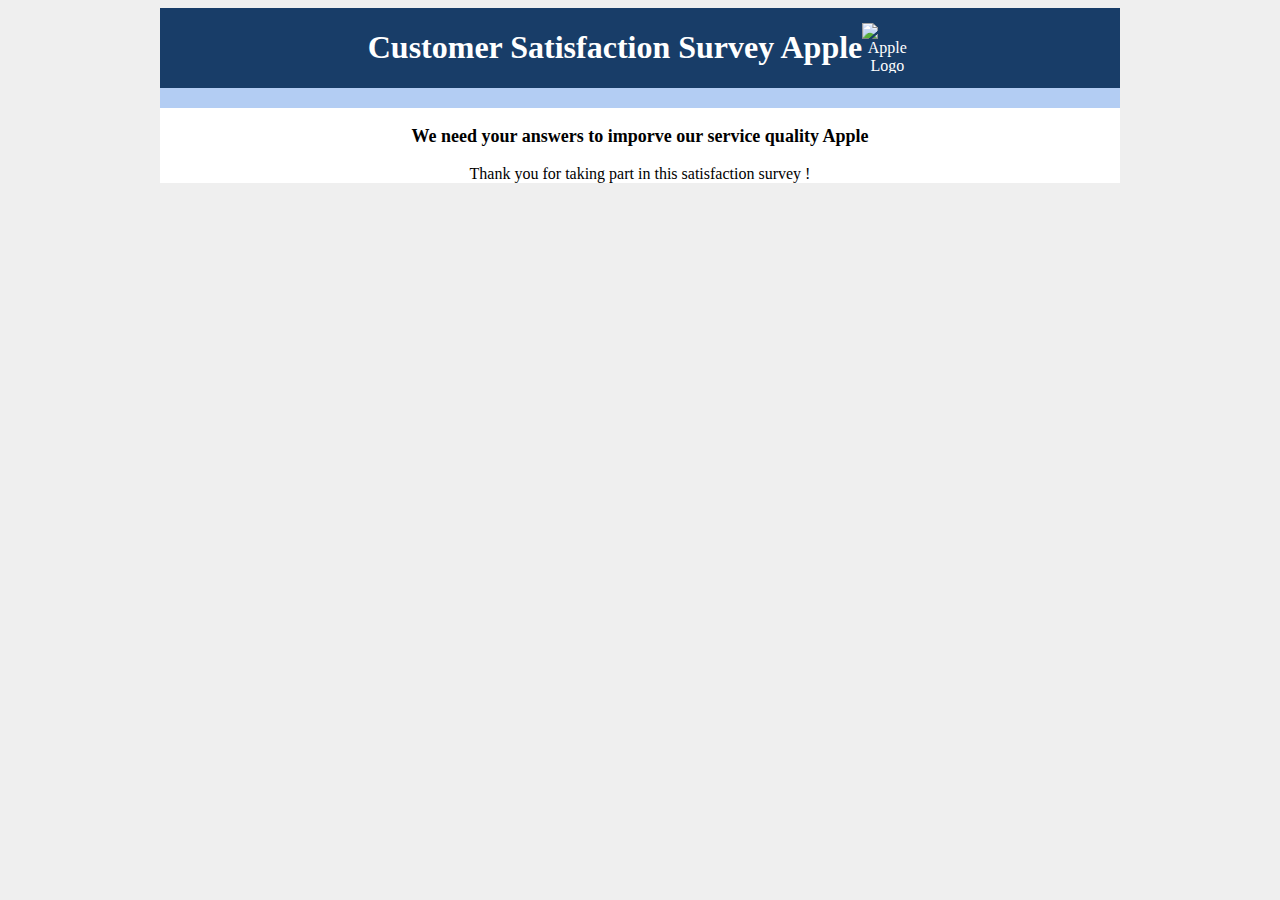
==== pages/finish.html @ 0a23823d "import customer satisfaction survey" ====
<!DOCTYPE html>
<html>
<head>
    <title>Page 4/4</title>
    <link rel="stylesheet" href="../css/style.css">
    <script src="script.js"></script>
</head>

<body>
    <article class="survey-page">
        <header class="survey-page-header">
            <div class="title-box">
                <h1 id="title">Customer Satisfaction Survey Apple</h1>
                <img src="apple.png" height="50" width="50" alt="Apple Logo" class="logo">
            </div>
          
          
            <div class="header-box">
          </div>
        </header>
      <p id="description"> We need your answers to imporve our service quality Apple</p>
        <section class="survey-page-body">
    
            <form id="survey-form" name="surveyForm" action method="post">
             <p style="text-align: center;">
                Thank you for taking part in this satisfaction survey !
             </p>
            </form>
        </section>
    
    </article>
    </body>

</html>
---- css/style.css ----
@media only screen and (max-width: 320px) {
    body .survey-page {
        width: 100%;
    }

    body .question-title {
        text-align: left;
    }

    body table input[type=radio] + label {
        padding: 3px 11px;
    }

    body .left-tab {
        display: block;
        width: 100%;
    }

    body .right-tab {
        display: block;
        width: 100%;
    }

    body textarea {
        width: 95%;
    }

    input, select {
        max-width: 200px;
    }
  body .center-row {
    margin-left: 30%;

}

}

@media only screen and (min-width: 321px) and (max-width: 520px) {

    body .survey-page {
        width: 100%;
    }

    body .question-title {
        text-align: left;
    }

    body table input[type=radio] + label {
        padding: 4px 12px;
    }
     body .input-holder-radio label {
         display: block;
     }

      body .center-row {
    margin-left: 40%;
}

}

@media only screen and (min-width: 521px) and (max-width: 730px) {

    body .survey-page {
        width: 80%;
    }

    body .question-title {
        text-align: left;
    }

    body table input[type=radio] + label {
        padding: 5px 13px;
    }
    body .input-holder-radio label {
         display: block;
     }

    body .center-row {
    margin-left: 35%;
}


}

@media only screen and (min-width: 731px) and (max-width: 1024px) {

    body table input[type=radio] + label {
        padding: 8px 24px;
    }

}

table input[type=radio] {
    display: none;
    margin: 10px;
}

table input[type=radio] + label {
    display: inline-block;
    margin: -2px;
    padding: 8px 24px;

    margin-bottom: 0;
    font-size: 14px;
    line-height: 20px;
    color: #333;
    text-align: center;
    text-shadow: 0 1px 1px rgba(255, 255, 255, 0.75);
    vertical-align: middle;
    cursor: pointer;
    background-color: #f5f5f5;
    /*for Firefox*/
    background-image: -moz-linear-gradient(top, #fff, #e6e6e6);
    /*for Safari and Chrome*/
    background-image: -webkit-gradient(linear, 0 0, 0 100%, from(#fff), to(#e6e6e6));
    background-image: -webkit-linear-gradient(top, #fff, #e6e6e6);
    /*for Opera*/
    background-image: -o-linear-gradient(top, #fff, #e6e6e6);
    background-image: linear-gradient(to bottom, #fff, #e6e6e6);
    background-repeat: repeat-x;
    border: 1px solid #ccc;
    border-color: #e6e6e6 #e6e6e6 #bfbfbf;
    border-color: rgba(0, 0, 0, 0.1) rgba(0, 0, 0, 0.1) rgba(0, 0, 0, 0.25);
    border-bottom-color: #b3b3b3;
    filter: progid:DXImageTransform.Microsoft.gradient(startColorstr='#ffffffff', endColorstr='#ffe6e6e6', GradientType=0);
    filter: progid:DXImageTransform.Microsoft.gradient(enabled=false);
    -webkit-box-shadow: inset 0 1px 0 rgba(255, 255, 255, 0.2), 0 1px 2px rgba(0, 0, 0, 0.05);
    -moz-box-shadow: inset 0 1px 0 rgba(255, 255, 255, 0.2), 0 1px 2px rgba(0, 0, 0, 0.05);
    box-shadow: inset 0 1px 0 rgba(255, 255, 255, 0.2), 0 1px 2px rgba(0, 0, 0, 0.05);

}

table input[type=radio]:checked + label {
    background-image: none;
    outline: 0;
    -webkit-box-shadow: inset 0 2px 4px rgba(0, 0, 0, 0.15), 0 1px 2px rgba(0, 0, 0, 0.05);
    -moz-box-shadow: inset 0 2px 4px rgba(0, 0, 0, 0.15), 0 1px 2px rgba(0, 0, 0, 0.05);
    box-shadow: inset 0 2px 4px rgba(0, 0, 0, 0.15), 0 1px 2px rgba(0, 0, 0, 0.05);
    background-color: #e0e0e0;
}

body {
    background-color: rgb(239, 239, 239);
}

.survey-page {
    display: block;
    background-color: rgb(255, 255, 255);
    max-width: 960px;
    margin: 0 auto;
}

.survey-page-header {

}

.title-box {
    background-color: #183d68;
    color: white;
    min-height: 70px;
    text-align: center;
    display: flex;
    align-items: center;
    justify-content: center;
}

.header-box {
    background-color: rgb(179, 205, 243);
    min-height: 20px;

}

.question-title {
    padding: 10px;
}

.prompt-left {

    font-family: 'Lemonada', cursive;
    color: rgb(145, 160, 140);
    text-align: left;

}

.prompt-right {

    font-family: 'Lemonada', cursive;
    color: rgb(145, 160, 140);
    text-align: right;

}


.input-holder-radio {
    padding: 10px;
    margin-left: 4px;
}
.input-holder-radio label {
    display: inline;
}

.about-info-row {
    margin-top: 20px;
}

.labels {

    display: inline-block;
    text-align: right;
    width: 30%;
    padding: 5px;
    vertical-align: baseline;
    margin-top: 10px;
}

.inputs {
    display: inline-block;
    text-align: left;
    width: 50%;
    vertical-align: middle;
    margin: 10px;
}

.inputs input {
    width: 100%;
    height: 2.5em;
    outline-color: rgb(179, 205, 243);
}

.inputs input[placeholder] {
    padding-left: 10px;
}

.left-tab {
    display: inline-block;
    vertical-align: top;
    margin-top: 15px;
    width: 55%;

}

.right-tab {
    width: 30%;
}

#q4 {
    width: 44.5em;
}

.dropdown {

    width: 100%;
    height: 40px;
    margin-left: 10px;
    outline-color: rgb(179, 205, 243);
}

li {
    list-style: none;
}

.question4 {
    margin-left: -30px;
}

textarea {
    width: 100%;
    margin-left: 10px;
    height: 150px;
    outline-color: rgb(179, 205, 243);
}

.center-row {
    margin-left: 50%;
    margin-top: 20px;
    margin-bottom: 40px;
    padding: 20px;
}

.next-btn {
    border-radius: 5px;
    min-width: 100px;
    min-height: 50px;
    font-size: large;
    background-color: rgb(48, 81, 119);
    color: white;
    outline: none;
    margin-left: 400px;
}

.next-btn a {
    color: white;
    text-decoration: none;
}

table td {
    width: 30px;
    text-align: left;
}

table {
    margin: auto;
}

fieldset {
  border: none;
}

#description {
  text-align:center;
  font-family: Lemonada, cursive;
  font-weight:bold;
  font-size: 18px;
}

.question-title5 {
  width: 46em;
}

.question-title8 {
  width: 46em;
}

#comment {
  margin-right: 40px;
}
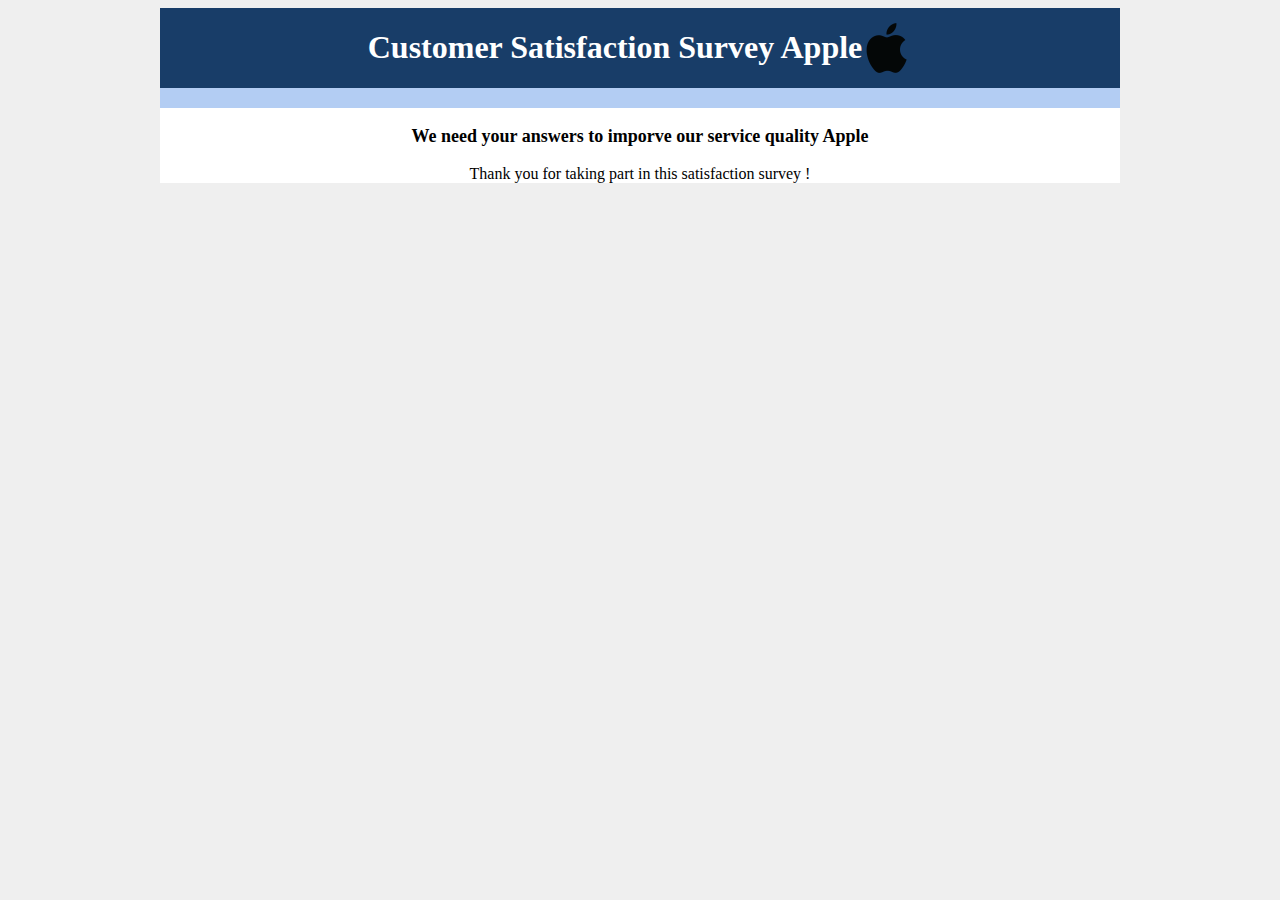
==== commit 1ffa69bc: "add button previous" ====
--- a/pages/finish.html
+++ b/pages/finish.html
@@ -11,7 +11,7 @@
         <header class="survey-page-header">
             <div class="title-box">
                 <h1 id="title">Customer Satisfaction Survey Apple</h1>
-                <img src="apple.png" height="50" width="50" alt="Apple Logo" class="logo">
+                <img src="../apple.png" height="50" width="50" alt="Apple Logo" class="logo">
             </div>
           
           
--- a/css/style.css
+++ b/css/style.css
@@ -323,4 +323,21 @@
 
 #comment {
   margin-right: 40px;
+}
+
+.btn-previous {
+  background-color: rgb(48, 81, 119);
+  color: white;
+  border-radius: 5px;
+  min-width: 100px;
+  min-height: 50px;
+  font-size: large;
+  outline: none;
+  margin-left: -220px;
+  margin-top: 70px;
+}
+
+.btn-previous a {
+  color: white;
+  text-decoration: none;
 }